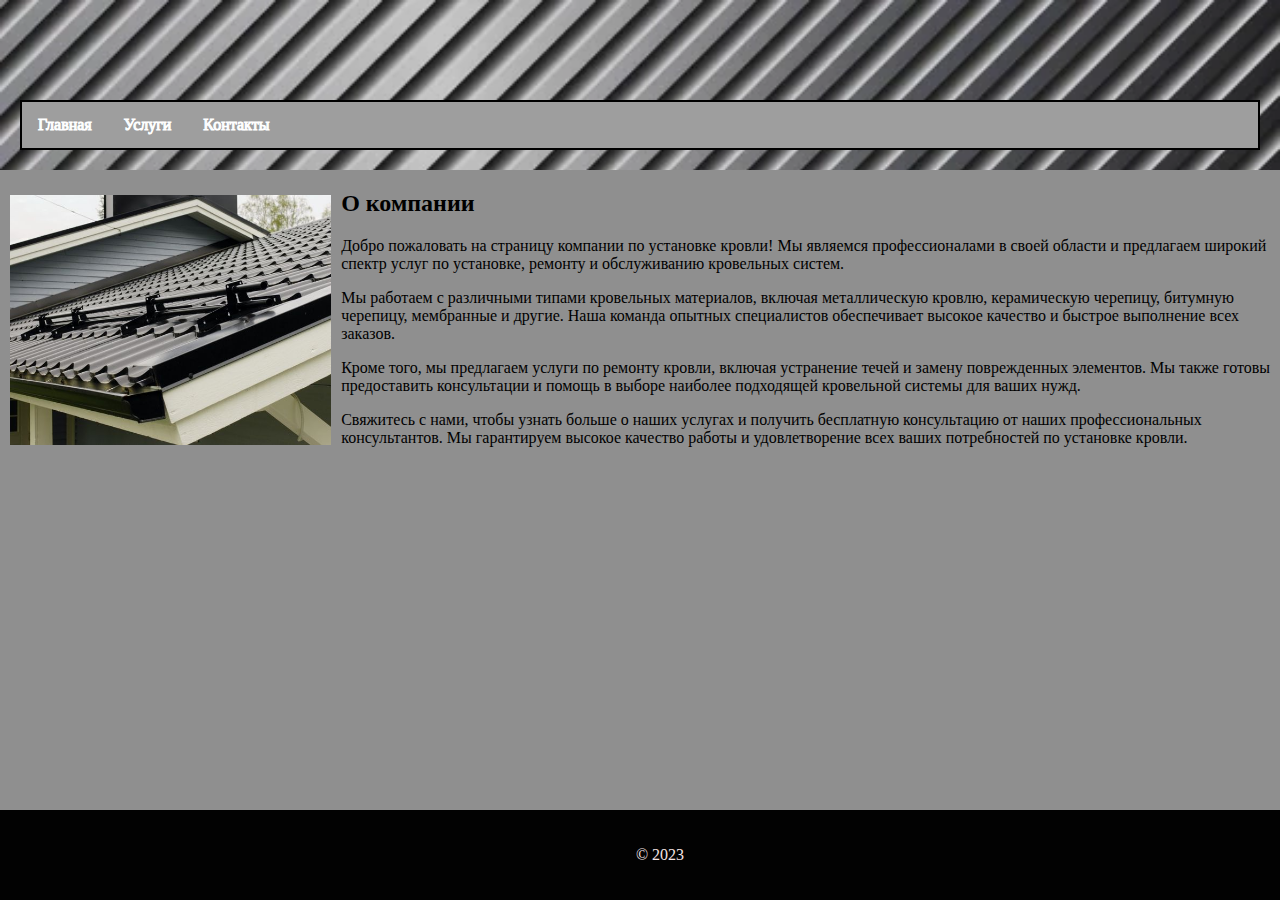
==== index.html @ e0d3ecde "Qrow" ====
<!DOCTYPE html>
<html>
<head>
    <link rel="stylesheet" href="../js/main.js">
    <link rel="stylesheet" href="../css/file.css">
	<title>Установка кровли</title>
</head>
<body>
	<header>
        <h1 class="animated">Установка кровли - услуги профессионалов в вашем городе</h1>
        <nav>
            <ul class="ul1">
                <li><a href="../web/index.html">Главная</a></li>
                     <li><a href="../web/serv.html">Услуги</a></li>
                    <li><a href="../web/me.html">Контакты</a></li>
                </ul>
        </nav>
    </header>
	
    <section id="Me">
        <div class="Fon"><img src="../img/Fon1.jpg" class="fon"><h2>О компании</h2>
        <p>Добро пожаловать на страницу компании по установке кровли! Мы являемся профессионалами в своей области и предлагаем широкий спектр услуг по установке, ремонту и обслуживанию кровельных систем.</p>
        <p>Мы работаем с различными типами кровельных материалов, включая металлическую кровлю, керамическую черепицу, битумную черепицу, мембранные и другие. Наша команда опытных специалистов обеспечивает высокое качество и быстрое выполнение всех заказов.</p>
        <p>Кроме того, мы предлагаем услуги по ремонту кровли, включая устранение течей и замену поврежденных элементов. Мы также готовы предоставить консультации и помощь в выборе наиболее подходящей кровельной системы для ваших нужд.</p>
        <p>Свяжитесь с нами, чтобы узнать больше о наших услугах и получить бесплатную консультацию от наших профессиональных консультантов. Мы гарантируем высокое качество работы и удовлетворение всех ваших потребностей по установке кровли.</p></div>
        
    </section>
	
    
	<footer>
        <p>&copy; 2023</p>
	</footer>
	
</body>
</html>
---- css/file.css ----
body {
    background-color: #8f8f8f;
    color: #000000;
    font-family: 'Srbija Sans', cursive;
    margin: 0;
    padding: 0;
}

header {
    background-color: #9e9e9e;
    background-image: url('../img/1.webp');
    background-size: cover;
    font-family: 'Tupo Vyaz', cursive;
    color: #000000;
    -webkit-text-stroke: 1px #ffffff;
    padding: 20px;
    text-align: center;
}
.head23{
    background-color: #adadad;
    color:#ffffff;
}
footer {
    background-color: #020202;
    color: #f5e5e5;
    padding: 20px;
    text-align: center;
    position: fixed;
    bottom: 0;
    width: 100%;
    font-family: 'Times New Roman', cursive;
}
nav{
    background-color: #949494;
}
nav ul {
    list-style-type: none;
    margin: 0;
    padding: 0;
    overflow: hidden;
    background-color: #949494;
    border: 2px solid black;
}

nav li {
    float: left;
}

nav li a {
    display: block;
    
    text-align: center;
    padding: 14px 16px;
    text-decoration: none;
}

nav li a:hover {
    background-color: #111;
}
#services {
    
    padding: 20px;
  }

#services h2 {
    text-align: center;
}

#services ul {
    list-style: none;
    margin: 0;
    padding: 0;
}

#services li {
    margin-bottom: 10px;
}
.services-grid {
    display: flex;
    flex-wrap: nowrap;
}

.service-container {
    padding: 0 20px;
}

h2{
    background-color: #8f8f8f;
}
.animated{
        opacity: 0; /* начальное значение прозрачности */
        animation-name: fadeIn; /* имя анимации */
        animation-duration: 2s; /* длительность анимации */
        animation-fill-mode: forwards; /* сохранять последнее значение анимации после завершения */
        animation-delay: 0.1s; /* задержка запуска анимации */
        animation-fill-mode: forwards;
    }
      
      /* определение анимации */
      @keyframes fadeIn {
        from {opacity: 0;} /* начальное значение прозрачности */
        to {opacity: 1;} /* конечное значение прозрачности */
      }

.sv1{
    border: 1px solid rgb(85, 85, 85);
    padding: 0 20px;
}

.sv2{
    border: 1px solid rgb(85, 85, 85);
    padding: 0 20px;
}

.sv3{
    border:1px solid rgb(85, 85, 85);
    padding: 0 20px;
}
.sv4{
    border: 1px solid rgb(85, 85, 85);
    padding: 0 20px;
}

img{
    height: 250px;
}
.Fon{
    overflow: hidden; /* чтобы контейнер охватывал изображение и текст */
}

.fon {
  float: left; /* позиционирование изображения слева */
  margin-right: 10px; /* добавить небольшой отступ между изображением и текстом */
  margin-left: 10px;
  margin-top: 25px;
}

a {
    text-decoration: none;
    color:aliceblue;
  }
.contact-container{
    text-align: center;
}
.hv{
    text-align: center;
}
hr{
    color: #000000;
}
.ul1{
    background-color: #9e9e9e;
    color: #000000;
}
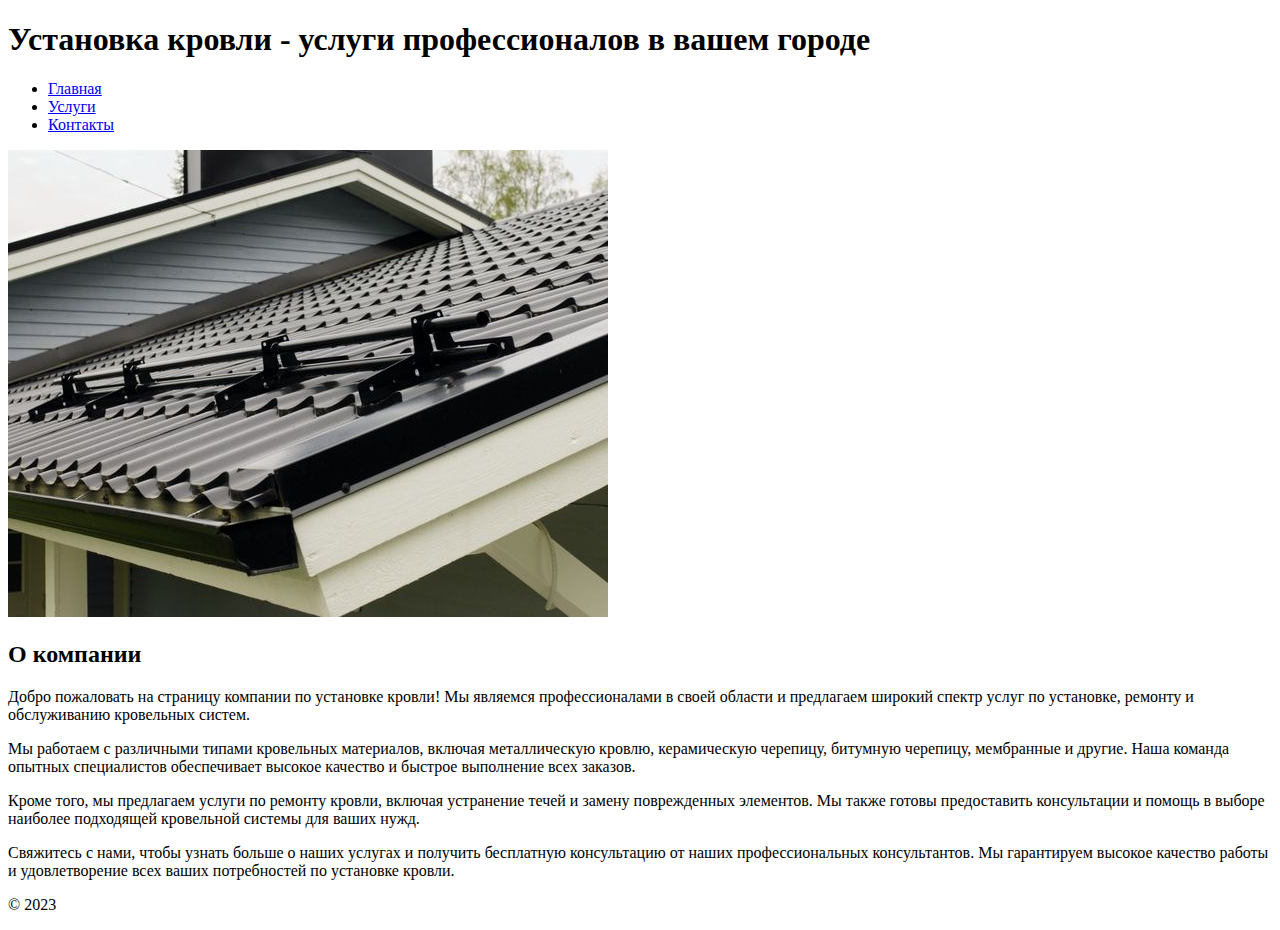
==== commit d7cb148a: "1" ====
--- a/index.html
+++ b/index.html
@@ -1,8 +1,8 @@
 <!DOCTYPE html>
 <html>
 <head>
-    <link rel="stylesheet" href="../js/main.js">
-    <link rel="stylesheet" href="../css/file.css">
+    <link rel="stylesheet" href="js/main.js">
+    <link rel="stylesheet" href="scss/file.css">
 	<title>Установка кровли</title>
 </head>
 <body>
@@ -10,9 +10,9 @@
         <h1 class="animated">Установка кровли - услуги профессионалов в вашем городе</h1>
         <nav>
             <ul class="ul1">
-                <li><a href="../web/index.html">Главная</a></li>
-                     <li><a href="../web/serv.html">Услуги</a></li>
-                    <li><a href="../web/me.html">Контакты</a></li>
+                <li><a href="index.html">Главная</a></li>
+                     <li><a href="serv.html">Услуги</a></li>
+                    <li><a href="me.html">Контакты</a></li>
                 </ul>
         </nav>
     </header>
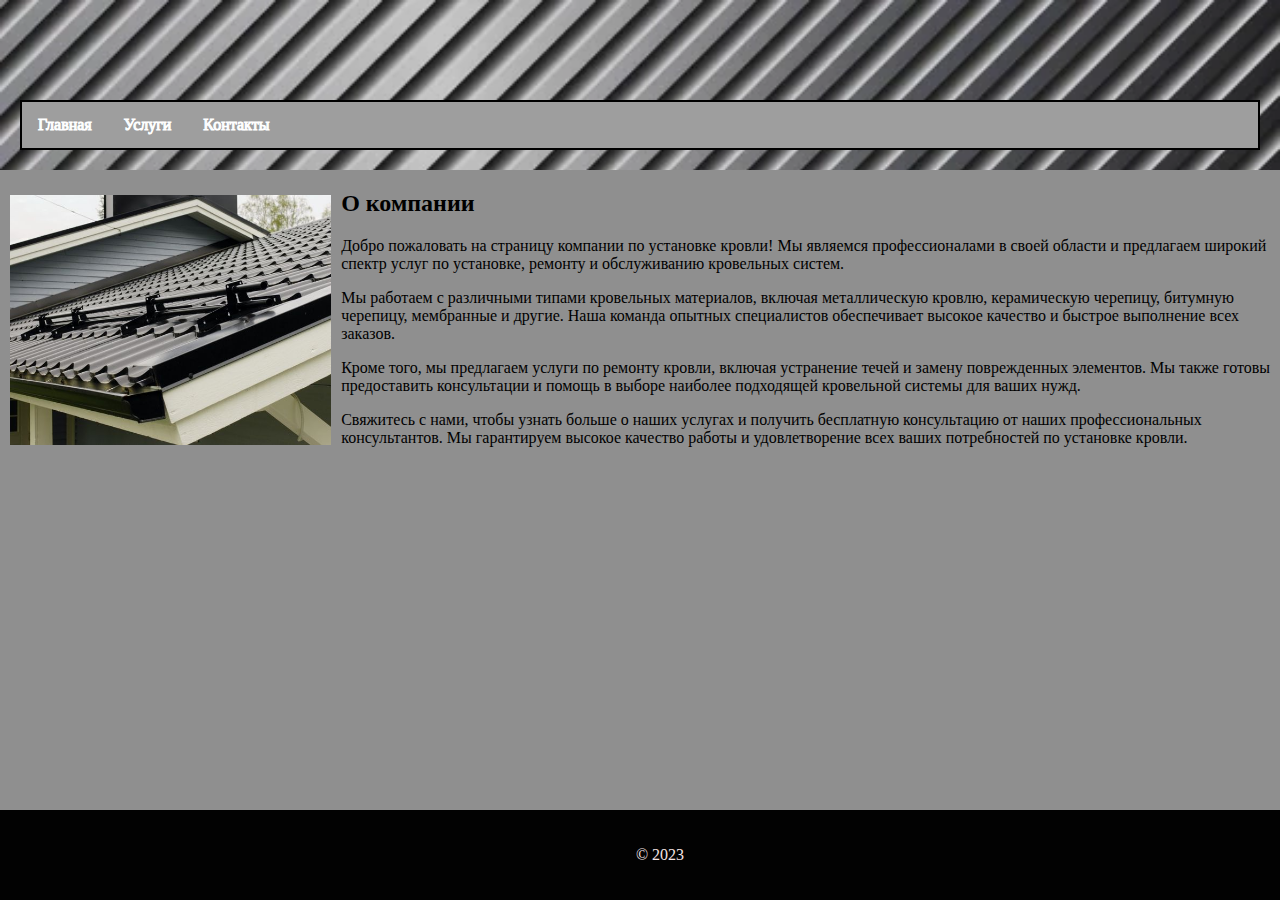
==== commit d1910f35: "3" ====
--- a/index.html
+++ b/index.html
@@ -2,7 +2,7 @@
 <html>
 <head>
     <link rel="stylesheet" href="js/main.js">
-    <link rel="stylesheet" href="scss/file.css">
+    <link rel="stylesheet" href="css/file.css">
 	<title>Установка кровли</title>
 </head>
 <body>
@@ -18,7 +18,7 @@
     </header>
 	
     <section id="Me">
-        <div class="Fon"><img src="../img/Fon1.jpg" class="fon"><h2>О компании</h2>
+        <div class="Fon"><img src="img/Fon1.jpg" class="fon"><h2>О компании</h2>
         <p>Добро пожаловать на страницу компании по установке кровли! Мы являемся профессионалами в своей области и предлагаем широкий спектр услуг по установке, ремонту и обслуживанию кровельных систем.</p>
         <p>Мы работаем с различными типами кровельных материалов, включая металлическую кровлю, керамическую черепицу, битумную черепицу, мембранные и другие. Наша команда опытных специалистов обеспечивает высокое качество и быстрое выполнение всех заказов.</p>
         <p>Кроме того, мы предлагаем услуги по ремонту кровли, включая устранение течей и замену поврежденных элементов. Мы также готовы предоставить консультации и помощь в выборе наиболее подходящей кровельной системы для ваших нужд.</p>
--- a/css/file.css
+++ b/css/file.css
@@ -0,0 +1,154 @@
+body {
+    background-color: #8f8f8f;
+    color: #000000;
+    font-family: 'Srbija Sans', cursive;
+    margin: 0;
+    padding: 0;
+}
+
+header {
+    background-color: #9e9e9e;
+    background-image: url('../img/1.webp');
+    background-size: cover;
+    font-family: 'Tupo Vyaz', cursive;
+    color: #000000;
+    -webkit-text-stroke: 1px #ffffff;
+    padding: 20px;
+    text-align: center;
+}
+.head23{
+    background-color: #adadad;
+    color:#ffffff;
+}
+footer {
+    background-color: #020202;
+    color: #f5e5e5;
+    padding: 20px;
+    text-align: center;
+    position: fixed;
+    bottom: 0;
+    width: 100%;
+    font-family: 'Times New Roman', cursive;
+}
+nav{
+    background-color: #949494;
+}
+nav ul {
+    list-style-type: none;
+    margin: 0;
+    padding: 0;
+    overflow: hidden;
+    background-color: #949494;
+    border: 2px solid black;
+}
+
+nav li {
+    float: left;
+}
+
+nav li a {
+    display: block;
+    
+    text-align: center;
+    padding: 14px 16px;
+    text-decoration: none;
+}
+
+nav li a:hover {
+    background-color: #111;
+}
+#services {
+    
+    padding: 20px;
+  }
+
+#services h2 {
+    text-align: center;
+}
+
+#services ul {
+    list-style: none;
+    margin: 0;
+    padding: 0;
+}
+
+#services li {
+    margin-bottom: 10px;
+}
+.services-grid {
+    display: flex;
+    flex-wrap: nowrap;
+}
+
+.service-container {
+    padding: 0 20px;
+}
+
+h2{
+    background-color: #8f8f8f;
+}
+.animated{
+        opacity: 0; /* начальное значение прозрачности */
+        animation-name: fadeIn; /* имя анимации */
+        animation-duration: 2s; /* длительность анимации */
+        animation-fill-mode: forwards; /* сохранять последнее значение анимации после завершения */
+        animation-delay: 0.1s; /* задержка запуска анимации */
+        animation-fill-mode: forwards;
+    }
+      
+      /* определение анимации */
+      @keyframes fadeIn {
+        from {opacity: 0;} /* начальное значение прозрачности */
+        to {opacity: 1;} /* конечное значение прозрачности */
+      }
+
+.sv1{
+    border: 1px solid rgb(85, 85, 85);
+    padding: 0 20px;
+}
+
+.sv2{
+    border: 1px solid rgb(85, 85, 85);
+    padding: 0 20px;
+}
+
+.sv3{
+    border:1px solid rgb(85, 85, 85);
+    padding: 0 20px;
+}
+.sv4{
+    border: 1px solid rgb(85, 85, 85);
+    padding: 0 20px;
+}
+
+img{
+    height: 250px;
+}
+.Fon{
+    overflow: hidden; /* чтобы контейнер охватывал изображение и текст */
+}
+
+.fon {
+  float: left; /* позиционирование изображения слева */
+  margin-right: 10px; /* добавить небольшой отступ между изображением и текстом */
+  margin-left: 10px;
+  margin-top: 25px;
+}
+
+a {
+    text-decoration: none;
+    color:aliceblue;
+  }
+.contact-container{
+    text-align: center;
+}
+.hv{
+    text-align: center;
+}
+hr{
+    color: #000000;
+}
+.ul1{
+    background-color: #9e9e9e;
+    color: #000000;
+}
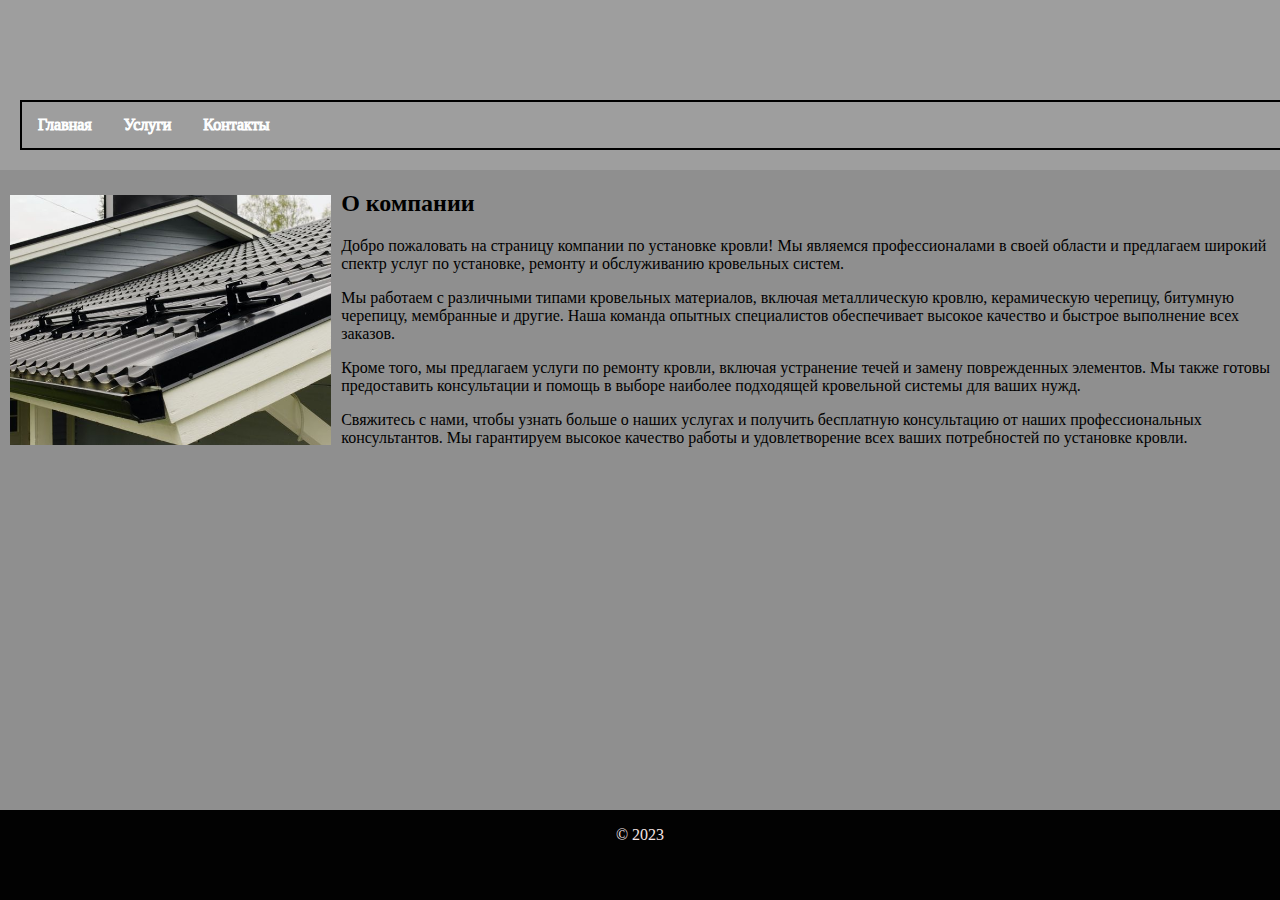
==== commit 79e4b55f: "5" ====
--- a/index.html
+++ b/index.html
@@ -3,7 +3,7 @@
 <head>
     <link rel="stylesheet" href="js/main.js">
     <link rel="stylesheet" href="css/file.css">
-	<title>Установка кровли</title>
+	<title>Главная</title>
 </head>
 <body>
 	<header>
--- a/css/file.css
+++ b/css/file.css
@@ -8,13 +8,15 @@
 
 header {
     background-color: #9e9e9e;
-    background-image: url('../img/1.webp');
+    background-image: url('img/1.webp');
     background-size: cover;
     font-family: 'Tupo Vyaz', cursive;
     color: #000000;
     -webkit-text-stroke: 1px #ffffff;
     padding: 20px;
     text-align: center;
+    width: 100%;
+    height: 10%;
 }
 .head23{
     background-color: #adadad;
@@ -23,13 +25,18 @@
 footer {
     background-color: #020202;
     color: #f5e5e5;
-    padding: 20px;
+    
     text-align: center;
     position: fixed;
     bottom: 0;
     width: 100%;
+    height: 10%;flex: 0 0 auto;
     font-family: 'Times New Roman', cursive;
 }
+
+.content {
+    min-height: calc(100vh - 80px);
+  }
 nav{
     background-color: #949494;
 }
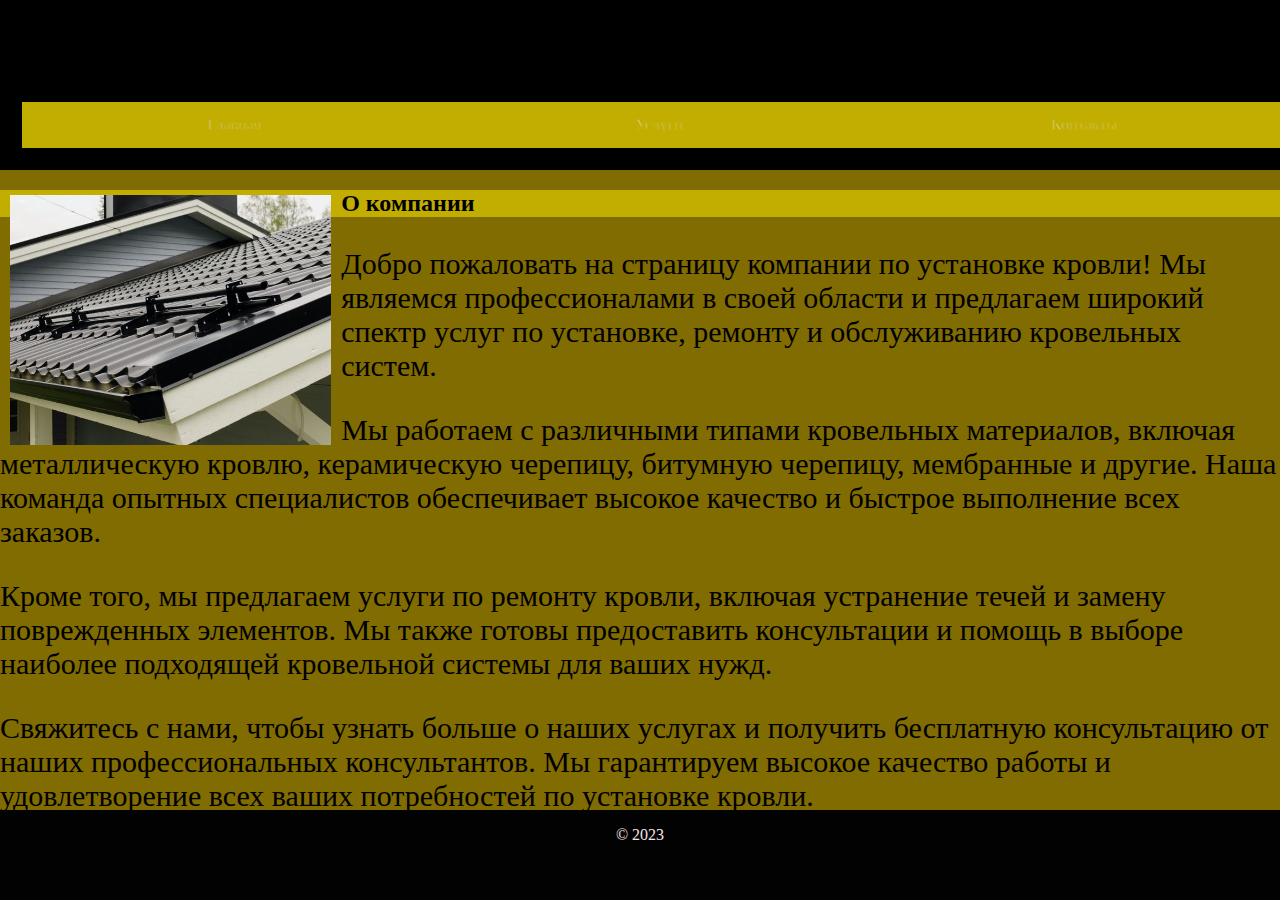
==== commit 16ca1b12: "232" ====
--- a/index.html
+++ b/index.html
@@ -10,19 +10,19 @@
         <h1 class="animated">Установка кровли - услуги профессионалов в вашем городе</h1>
         <nav>
             <ul class="ul1">
-                <li><a href="index.html">Главная</a></li>
-                     <li><a href="serv.html">Услуги</a></li>
-                    <li><a href="me.html">Контакты</a></li>
+                <li class="a1"><a href="index.html">Главная</a></li>
+                     <li class="a1"><a href="serv.html">Услуги</a></li>
+                    <li class="a1"><a href="me.html">Контакты</a></li>
                 </ul>
         </nav>
     </header>
 	
     <section id="Me">
         <div class="Fon"><img src="img/Fon1.jpg" class="fon"><h2>О компании</h2>
-        <p>Добро пожаловать на страницу компании по установке кровли! Мы являемся профессионалами в своей области и предлагаем широкий спектр услуг по установке, ремонту и обслуживанию кровельных систем.</p>
-        <p>Мы работаем с различными типами кровельных материалов, включая металлическую кровлю, керамическую черепицу, битумную черепицу, мембранные и другие. Наша команда опытных специалистов обеспечивает высокое качество и быстрое выполнение всех заказов.</p>
-        <p>Кроме того, мы предлагаем услуги по ремонту кровли, включая устранение течей и замену поврежденных элементов. Мы также готовы предоставить консультации и помощь в выборе наиболее подходящей кровельной системы для ваших нужд.</p>
-        <p>Свяжитесь с нами, чтобы узнать больше о наших услугах и получить бесплатную консультацию от наших профессиональных консультантов. Мы гарантируем высокое качество работы и удовлетворение всех ваших потребностей по установке кровли.</p></div>
+        <p class="q1">Добро пожаловать на страницу компании по установке кровли! Мы являемся профессионалами в своей области и предлагаем широкий спектр услуг по установке, ремонту и обслуживанию кровельных систем.</p>
+        <p class="q1">Мы работаем с различными типами кровельных материалов, включая металлическую кровлю, керамическую черепицу, битумную черепицу, мембранные и другие. Наша команда опытных специалистов обеспечивает высокое качество и быстрое выполнение всех заказов.</p>
+        <p class="q1">Кроме того, мы предлагаем услуги по ремонту кровли, включая устранение течей и замену поврежденных элементов. Мы также готовы предоставить консультации и помощь в выборе наиболее подходящей кровельной системы для ваших нужд.</p>
+        <p class="q1">Свяжитесь с нами, чтобы узнать больше о наших услугах и получить бесплатную консультацию от наших профессиональных консультантов. Мы гарантируем высокое качество работы и удовлетворение всех ваших потребностей по установке кровли.</p></div>
         
     </section>
 	
--- a/css/file.css
+++ b/css/file.css
@@ -1,5 +1,5 @@
 body {
-    background-color: #8f8f8f;
+    background-color: #806c00;
     color: #000000;
     font-family: 'Srbija Sans', cursive;
     margin: 0;
@@ -7,20 +7,20 @@
 }
 
 header {
-    background-color: #9e9e9e;
+    background-color: #000000;
     background-image: url('img/1.webp');
     background-size: cover;
     font-family: 'Tupo Vyaz', cursive;
     color: #000000;
-    -webkit-text-stroke: 1px #ffffff;
+    -webkit-text-stroke: 1px #c2ae00;
     padding: 20px;
     text-align: center;
     width: 100%;
     height: 10%;
 }
 .head23{
-    background-color: #adadad;
-    color:#ffffff;
+    background-color: #c2ae00;
+    color:rgb(0, 0, 0)f
 }
 footer {
     background-color: #020202;
@@ -38,14 +38,14 @@
     min-height: calc(100vh - 80px);
   }
 nav{
-    background-color: #949494;
+    background-color:#c2ae00;
 }
 nav ul {
     list-style-type: none;
     margin: 0;
     padding: 0;
     overflow: hidden;
-    background-color: #949494;
+    background-color: #c2ae00;
     border: 2px solid black;
 }
 
@@ -92,7 +92,7 @@
 }
 
 h2{
-    background-color: #8f8f8f;
+    background-color: #c2ae00;
 }
 .animated{
         opacity: 0; /* начальное значение прозрачности */
@@ -101,6 +101,7 @@
         animation-fill-mode: forwards; /* сохранять последнее значение анимации после завершения */
         animation-delay: 0.1s; /* задержка запуска анимации */
         animation-fill-mode: forwards;
+        width: 100%;
     }
       
       /* определение анимации */
@@ -140,6 +141,7 @@
   margin-right: 10px; /* добавить небольшой отступ между изображением и текстом */
   margin-left: 10px;
   margin-top: 25px;
+  background-color:#806c00;
 }
 
 a {
@@ -156,6 +158,17 @@
     color: #000000;
 }
 .ul1{
-    background-color: #9e9e9e;
+    background-color:#c2ae00;
     color: #000000;
 }
+iframe{
+    width: 100%;
+    height: 100%;
+}
+.q1{
+    font-size:30px;
+}
+.a1{
+    height: 10%;
+    width: 33.3%;
+}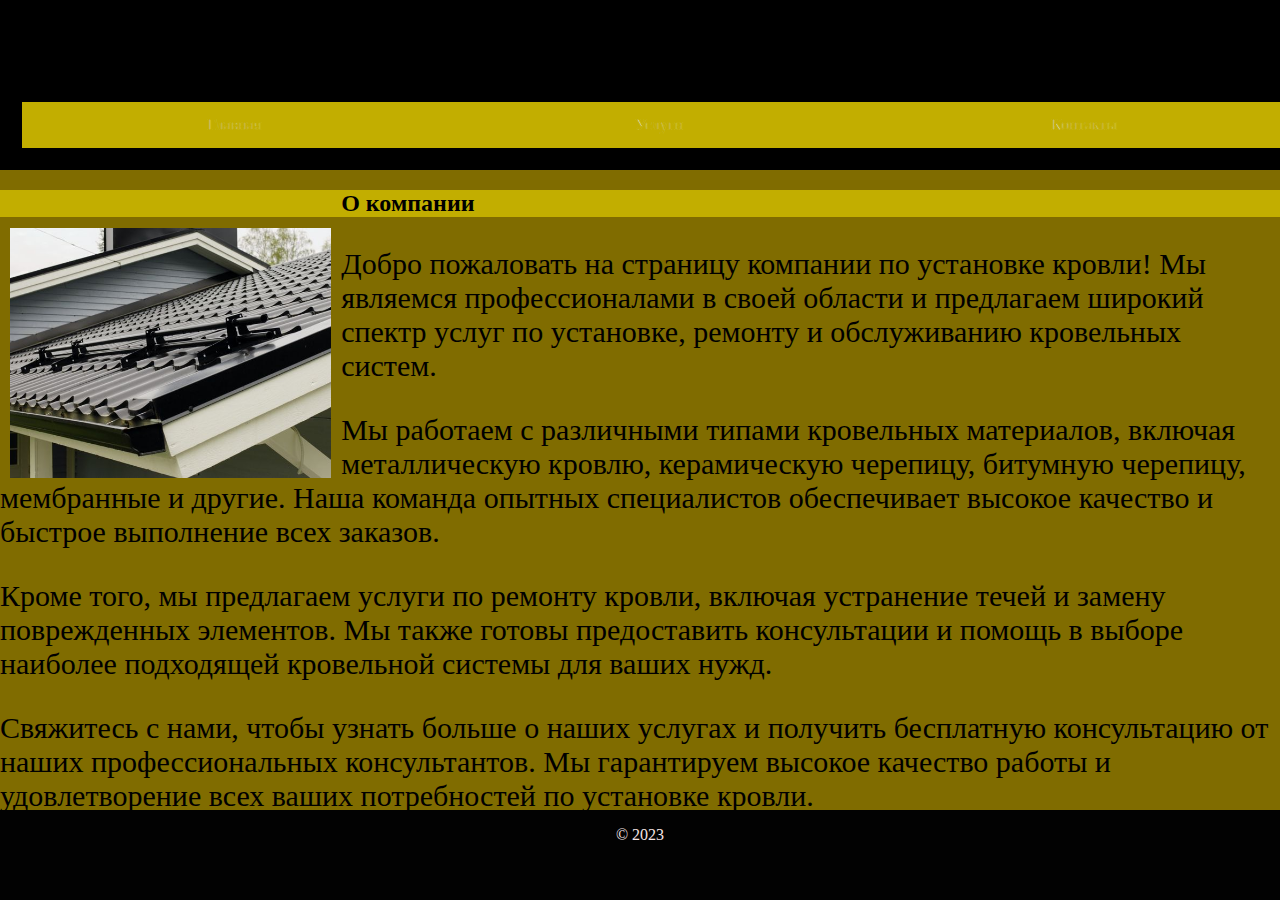
==== commit 5cb89bfb: "706" ====
--- a/index.html
+++ b/index.html
@@ -18,7 +18,7 @@
     </header>
 	
     <section id="Me">
-        <div class="Fon"><img src="img/Fon1.jpg" class="fon"><h2>О компании</h2>
+        <div class="Fon"><img src="img/Fon1.jpg" class="fon"><div class="h323"><h2>О компании</h2></div>
         <p class="q1">Добро пожаловать на страницу компании по установке кровли! Мы являемся профессионалами в своей области и предлагаем широкий спектр услуг по установке, ремонту и обслуживанию кровельных систем.</p>
         <p class="q1">Мы работаем с различными типами кровельных материалов, включая металлическую кровлю, керамическую черепицу, битумную черепицу, мембранные и другие. Наша команда опытных специалистов обеспечивает высокое качество и быстрое выполнение всех заказов.</p>
         <p class="q1">Кроме того, мы предлагаем услуги по ремонту кровли, включая устранение течей и замену поврежденных элементов. Мы также готовы предоставить консультации и помощь в выборе наиболее подходящей кровельной системы для ваших нужд.</p>
--- a/css/file.css
+++ b/css/file.css
@@ -16,7 +16,7 @@
     padding: 20px;
     text-align: center;
     width: 100%;
-    height: 10%;
+    height: 50%;
 }
 .head23{
     background-color: #c2ae00;
@@ -84,15 +84,14 @@
 }
 .services-grid {
     display: flex;
-    flex-wrap: nowrap;
+    grid-template-columns: repeat(auto-fit, min-max(250px, 1fr));
+    
 }
 
-.service-container {
-    padding: 0 20px;
-}
 
 h2{
     background-color: #c2ae00;
+    width: 100%;
 }
 .animated{
         opacity: 0; /* начальное значение прозрачности */
@@ -112,35 +111,32 @@
 
 .sv1{
     border: 1px solid rgb(85, 85, 85);
-    padding: 0 20px;
+    padding: 0 10px;
 }
 
 .sv2{
     border: 1px solid rgb(85, 85, 85);
-    padding: 0 20px;
+    padding: 0 10px;
 }
 
 .sv3{
     border:1px solid rgb(85, 85, 85);
-    padding: 0 20px;
+    padding: 0 10px;
 }
 .sv4{
     border: 1px solid rgb(85, 85, 85);
-    padding: 0 20px;
+    padding: 0 10px;
 }
 
 img{
     height: 250px;
-}
-.Fon{
-    overflow: hidden; /* чтобы контейнер охватывал изображение и текст */
 }
 
 .fon {
   float: left; /* позиционирование изображения слева */
   margin-right: 10px; /* добавить небольшой отступ между изображением и текстом */
   margin-left: 10px;
-  margin-top: 25px;
+  margin-top: 3%;
   background-color:#806c00;
 }
 
@@ -171,4 +167,27 @@
 .a1{
     height: 10%;
     width: 33.3%;
-}+}
+iframe{
+    height: 600px;
+    width: 70%;
+}
+.servimg{
+    width: 100%;
+    height: 270px;
+    object-fit: contain;
+}
+.services{
+    border: 4mm ridge rgba(211, 220, 50, .6);
+    display:grid;
+    width: 30%;
+    justify-content: space-between;
+}
+.service{
+    background-color: #c2ae00;
+    margin-top: 30px;
+    border: 4mm ridge rgba(211, 220, 50, .6);
+    display:inline-block    ;
+    width: 30%;
+    justify-content: space-between;
+}
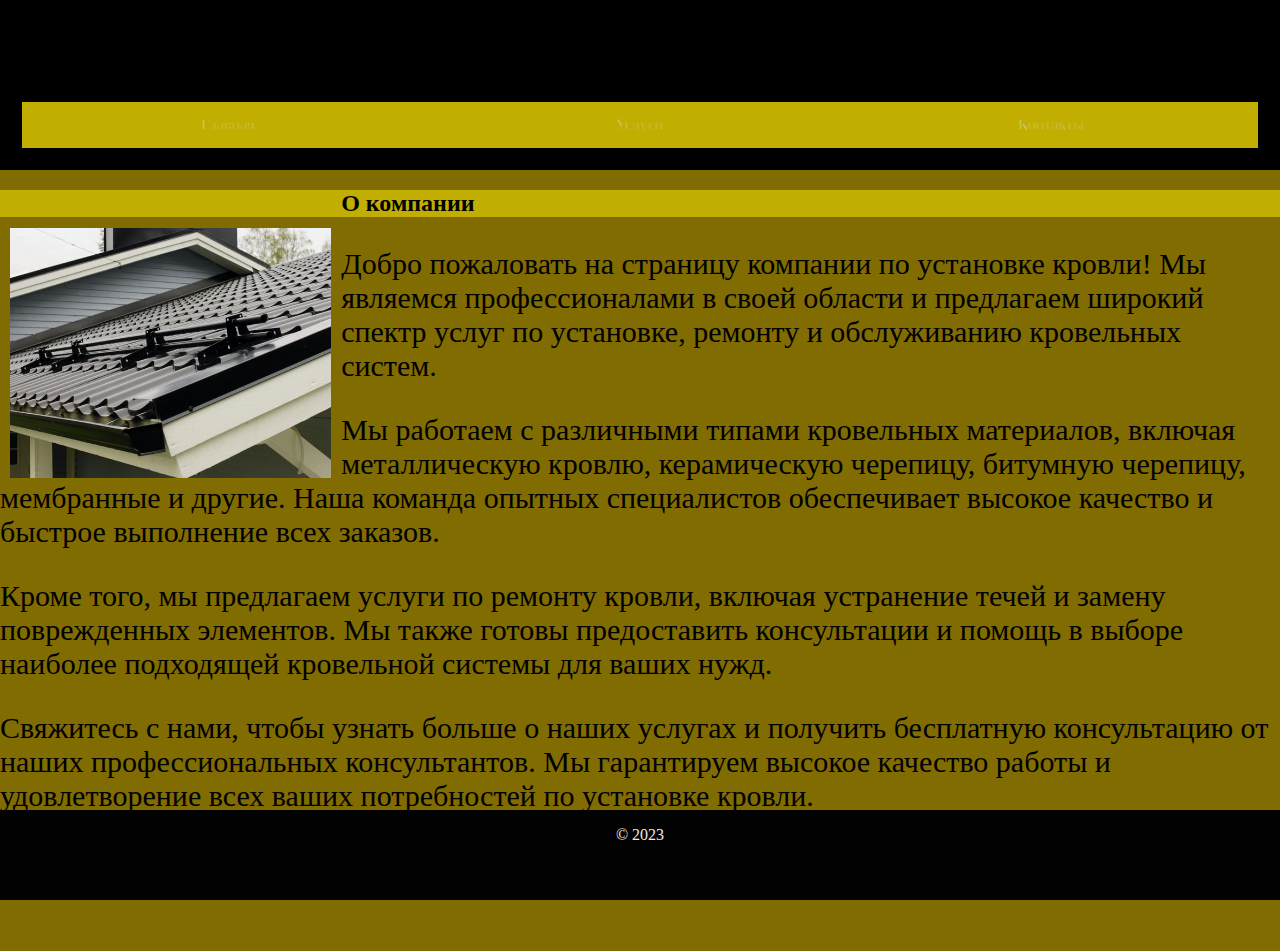
==== commit 5dc68ef1: "Update index.html" ====
--- a/index.html
+++ b/index.html
@@ -26,7 +26,12 @@
         
     </section>
 	
-    
+    <br>
+	<br>
+	<br>
+	<br>
+	<br>
+	<br>
 	<footer>
         <p>&copy; 2023</p>
 	</footer>
--- a/css/file.css
+++ b/css/file.css
@@ -15,7 +15,6 @@
     -webkit-text-stroke: 1px #c2ae00;
     padding: 20px;
     text-align: center;
-    width: 100%;
     height: 50%;
 }
 .head23{
@@ -180,7 +179,6 @@
 .services{
     border: 4mm ridge rgba(211, 220, 50, .6);
     display:grid;
-    width: 30%;
     justify-content: space-between;
 }
 .service{
@@ -190,4 +188,5 @@
     display:inline-block    ;
     width: 30%;
     justify-content: space-between;
+    box-shadow: #000000;
 }
